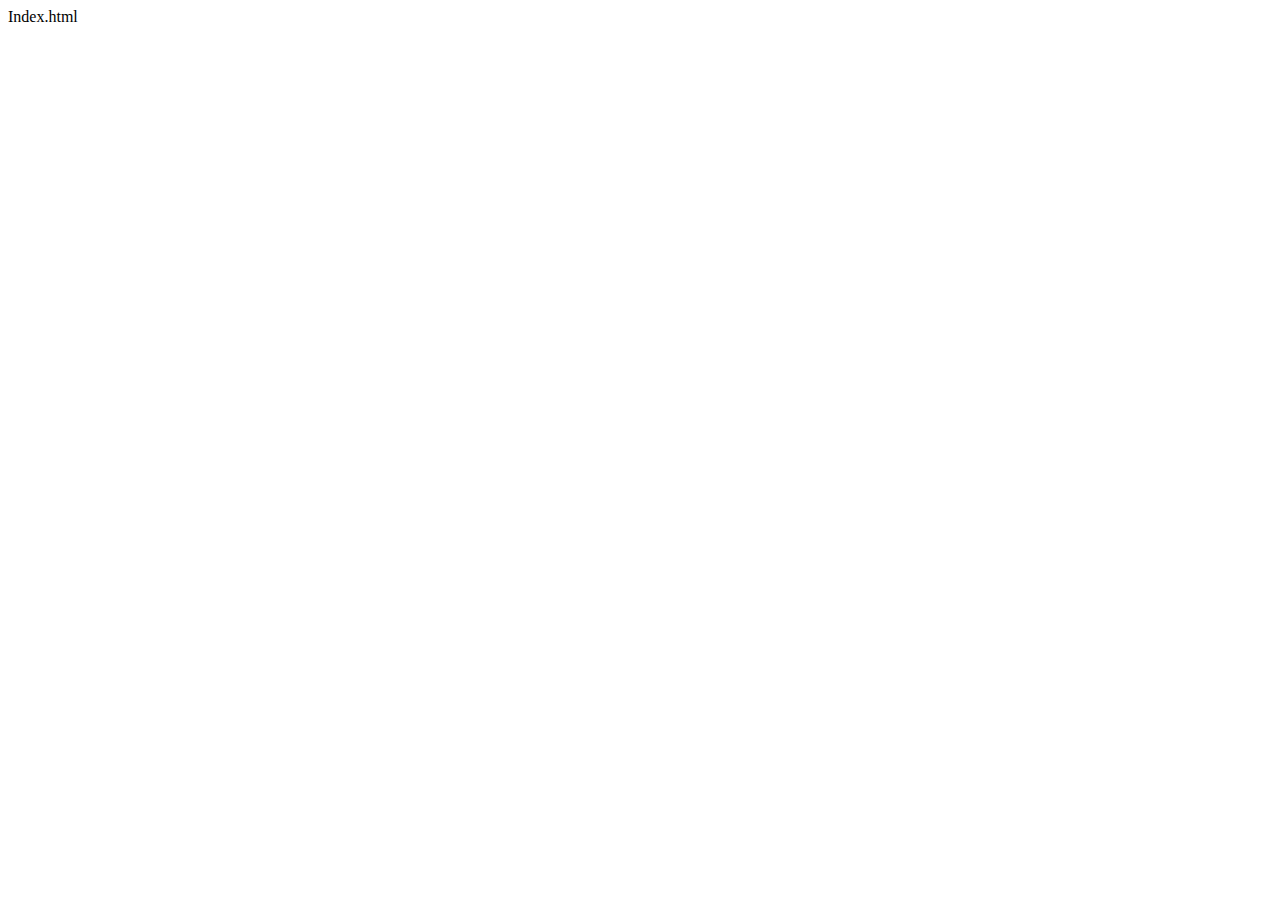
==== Index.html @ a9d118f9 "Primer archivo del repositorio" ====
Index.html  <!DOCTYPE html>
<html lang="en">
<head>
    <meta charset="UTF-8">
    <meta http-equiv="X-UA-Compatible" content="IE=edge">
    <meta name="viewport" content="width=device-width, initial-scale=1.0">
    <title>Document</title>
</head>
<body>
    
</body>
</html>
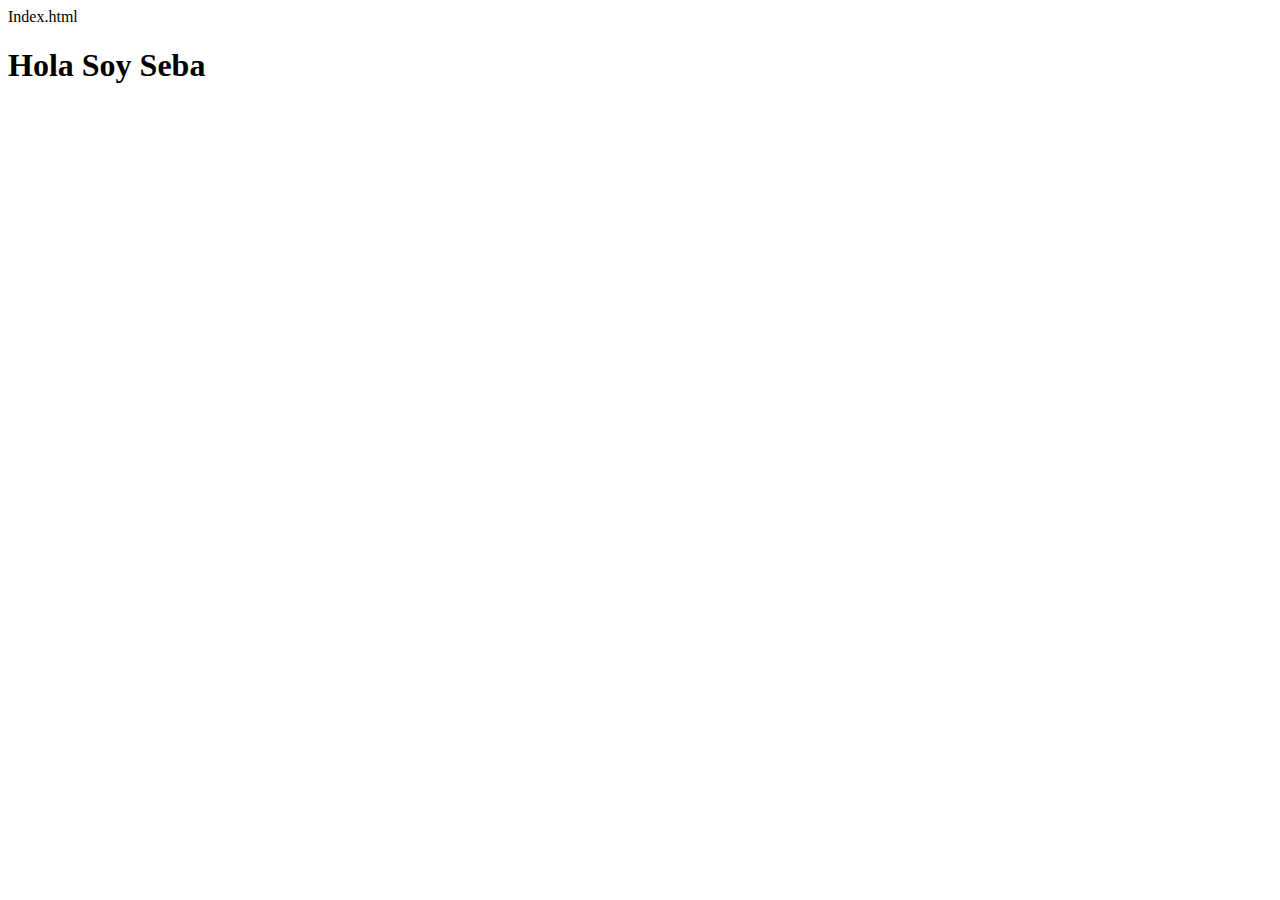
==== commit 1f773f29: "Texto agregado" ====
--- a/Index.html
+++ b/Index.html
@@ -7,6 +7,6 @@
     <title>Document</title>
 </head>
 <body>
-    
+    <h1>Hola Soy Seba</h1>
 </body>
 </html>